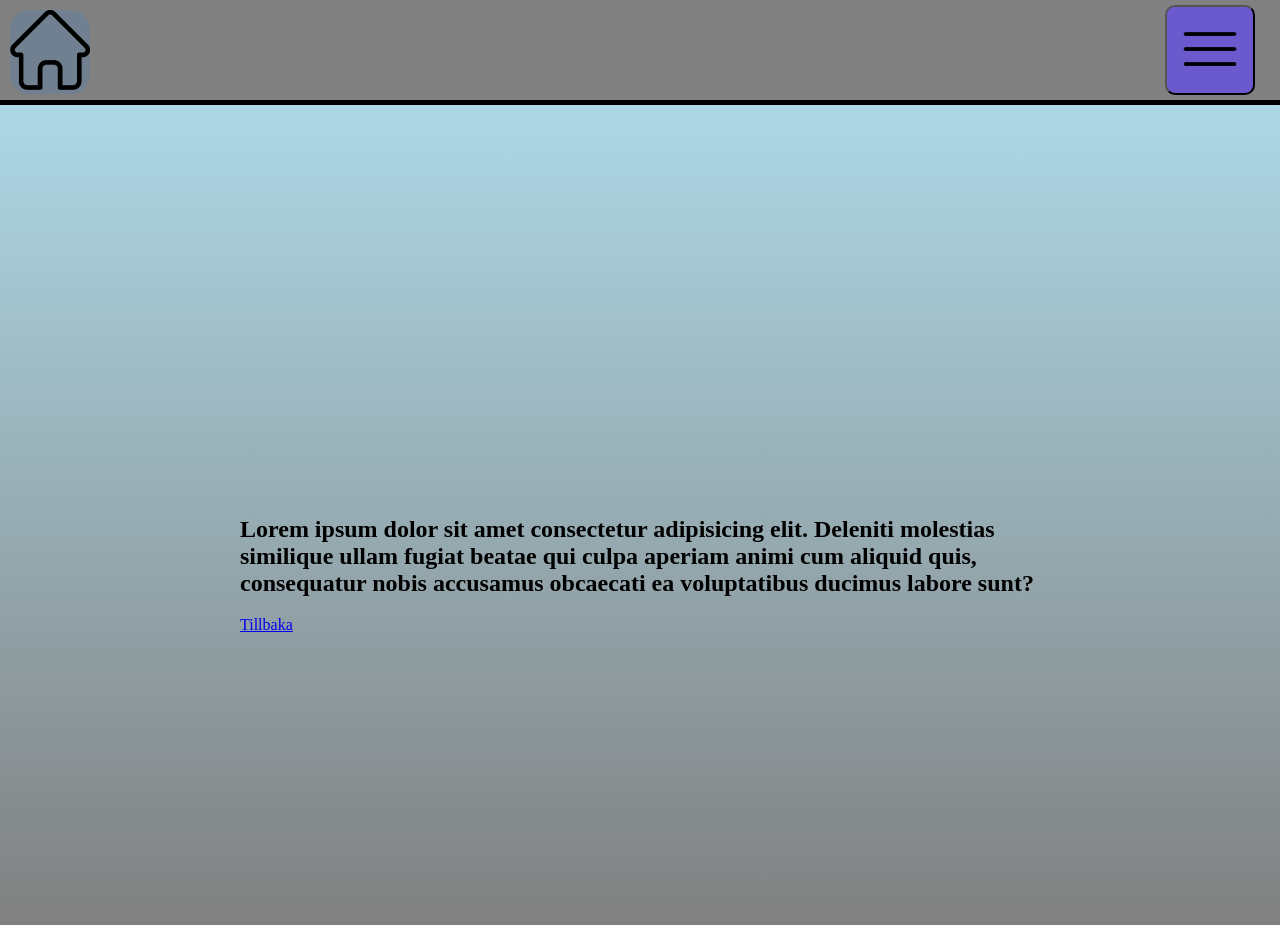
==== omsidan.html @ c4dc6012 "Initial commit" ====
<!DOCTYPE html>
<html lang="en">
<head>
    <meta charset="UTF-8">
    <meta name="viewport" content="width=device-width, initial-scale=1.0">
    <title>Document</title>
    <link rel="stylesheet" href="style.css">
</head>
<body>
    <a href="index.html"><div class="logga"><img src="bilder/home.png" height="80px"></div></a>

    <div class="navigation">
        <nav>
            <button class="dropdownbutton" id="dropdownbutton"><img src="bilder/menu.png" height="60px"></button>
            <div class="dropdown" id="dropdown">
                <div class="links">
                    <a href="">Om sidan</a>
                    <a href="">Länk 2</a>
                    <a href="">Länk 3</a>
                </div>
            </div>
        </nav>
    </div>
<div class="maindesc">
    <div class="desctext">
        <h2>Lorem ipsum dolor sit amet consectetur adipisicing elit. Deleniti molestias similique ullam fugiat beatae qui culpa aperiam animi cum aliquid quis, consequatur nobis accusamus obcaecati ea voluptatibus ducimus labore sunt?</h2>
        <a href="../index.html">Tillbaka</a>
    </div>
</div>
---- style.css ----
html, body{
    margin: 0;
    padding: 0;
}
.dropdownbutton{
    height: 90px;
    width: 90px;
    background-color: slateblue;
    border-radius: 10px;
    margin-top: 5px;
}
.dropdown{
    position: relative;
    display: none;
    height: auto;
    width: 150px;
    background-color: darkgray;
    border-top-left-radius: 40px;
    border: 2px solid black;
    overflow: hidden;
}
.dropdown a{
    width: 150px;
    text-align: center;
    height: 40px;
}

.navigation{
    height: 100px;
    width: 100vw;
    background-color: gray;
    border-bottom: 5px solid black;
}
.navigation nav{
    display: flex;
    padding-right: 25px;
    align-items: flex-end;
    flex-direction: column;
}
.logga{
    position: fixed;
    margin: 10px;
    background-color: slategray;
    border-radius: 20px;
}
.links{
    display: flex;
    justify-content: center;
    align-items: center;
    flex-direction: column;
}
.links a{
    color: blue;
    margin-top: 15px;
    margin-bottom: 15px;
    transition: 0.3s;
}
.links a:hover{
    color: white;
    font-size: large;
    transition: 0.3s;
    background-color: slateblue;
}
.main{
    height: auto;
    width: 100vw;
    background: linear-gradient(to bottom, lightblue, gray);
    display: flex;
    align-items: center;
    justify-content: center;
    flex-wrap: wrap;
    padding-top: 100px;
}
.main img{
    min-width: 300px;
    animation: popup 1.5s;
}
.maindesc{
    height: 80vh;
    width: 100vw;
    background: linear-gradient(to bottom, lightblue, gray);
    display: flex;
    align-items: center;
    justify-content: center;
    flex-wrap: wrap;
    padding-top: 100px;
}
.desctext{
    width: 800px;
}
.text{
    display: flex;
    justify-content: center;
    align-items: center;
    flex-direction: column;
    width: 500px;
    margin: 50px;
    font-size: large;
    animation: popup 1.5s;
}
@keyframes popup {
    0%{
        opacity: 0;
        transform: translateY(50px);
    }
    50%{
        opacity: 20;
    }
    100%{
        opacity: 100;
        transform: translateY(0px);
    }
}
.text a{
    transition: 0.2s;
    color: white;
    display: flex;
    height: auto;
    width: auto;
    padding: 20px;
    align-items: center;
    justify-content: center;
    background-color: slateblue;
    border-radius: 20px;
    
}
.text a:hover{
    display: inline-block;
    transition: 0.2s;
    color: white;
    background-color: slategray;
    transform: scale(1.12);
}
.main img{
    border: 5px solid black;
    width: 30vw;
    border-radius: 30px;
}
.second{
    padding-top: 200px;
    height: 300px;
    width: 100vw;
    background-color: gray;
    display: flex;
    justify-content: center;
}
.second img{
    border: 5px solid black;
    border-radius: 20px;
}
.previews{
    display: flex;
    align-items: center;
    gap: 10vw;
    justify-content: center;
    flex-wrap: wrap;
    font-size: small;
    margin: 6vw;
}
.previews a{
    transition: 0.2s;
    display: block;
    margin-bottom: 80px;
    height: 25vw;
    max-height: 200px;
    width: 25vw;
    max-width: 200px;
    border: 5px solid black;
    border-radius: 20px;
    text-align: center;
    text-decoration: none;
}

.previews h2{
    background-color: green;
    border-radius: 10px;
    color: white;
    text-decoration: none;
}

.previews img:hover{
    transition: 0.4s;
    transform: scale(1.05);
}

.previews img{
    width: 25vw;
    max-width: 200px;
    border-radius: 20px;
}
.vara{
    margin: 20px;
    display: flex;
    justify-content: center;
    flex-direction: column;
    align-items: center;
}
.buttons{
    display: flex;
    flex-direction: row;
    width: 8vw;
}
.mainshop{
    padding-top: 100px;
    height: auto;
    width: 40vw;
    display: flex;
    align-items: center;
    justify-content: center;
    flex-direction: column;
    width: 100vw;
    background: linear-gradient(to bottom, lightblue, gray);
}
.beskrivande{
    margin: 100px;
    width: 80vw;
    text-align: center;
}
.kontakt{
    margin-left: 40px;
    text-align: center;
}
.totjava{
    margin-bottom: 160px;
    font-size: x-large;
}
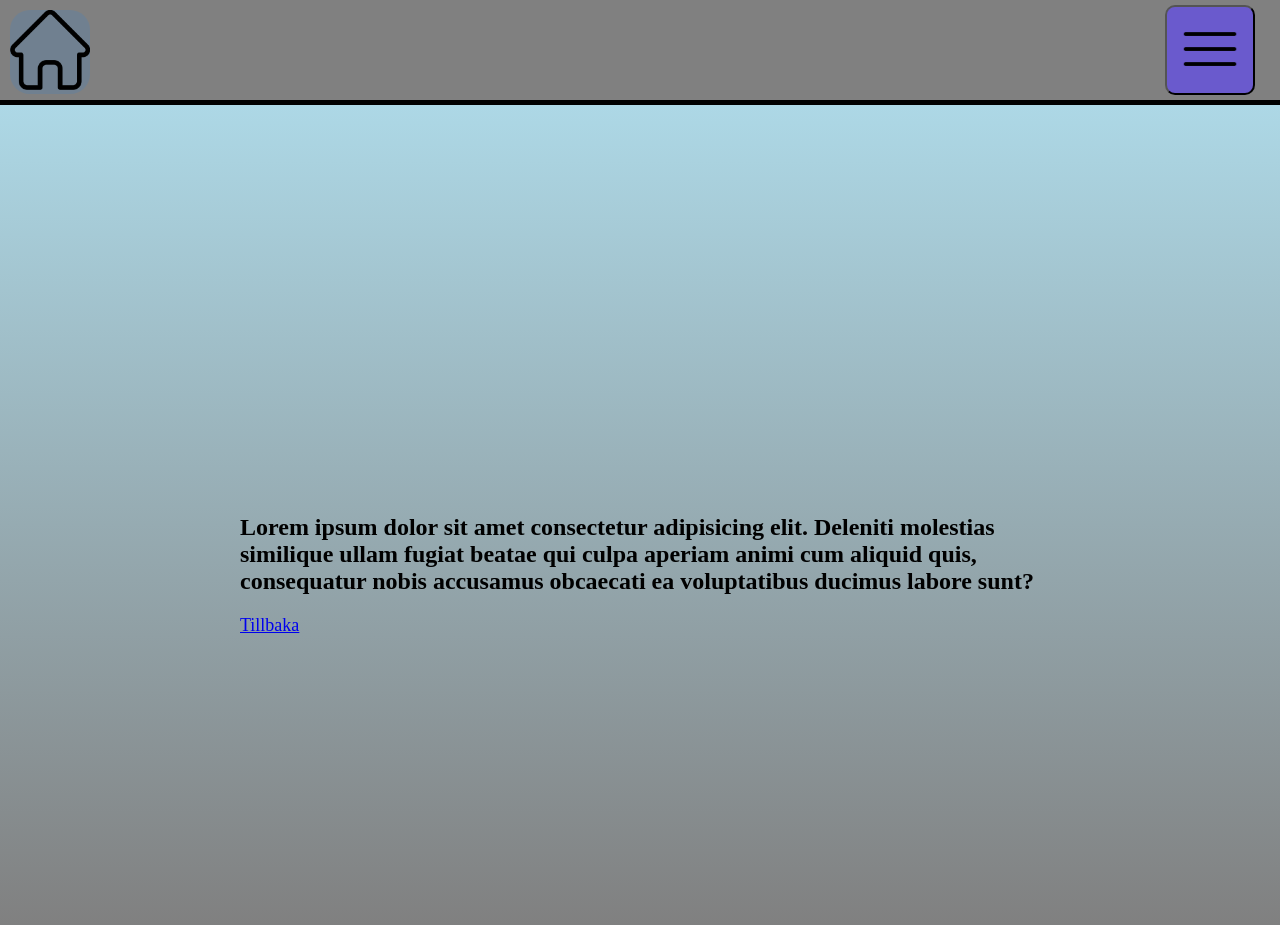
==== commit d7c4b396: "Update omsidan.html" ====
--- a/omsidan.html
+++ b/omsidan.html
@@ -3,7 +3,7 @@
 <head>
     <meta charset="UTF-8">
     <meta name="viewport" content="width=device-width, initial-scale=1.0">
-    <title>Document</title>
+    <title>Om denna sida</title>
     <link rel="stylesheet" href="style.css">
 </head>
 <body>
@@ -14,7 +14,7 @@
             <button class="dropdownbutton" id="dropdownbutton"><img src="bilder/menu.png" height="60px"></button>
             <div class="dropdown" id="dropdown">
                 <div class="links">
-                    <a href="">Om sidan</a>
+                    <a href="omsidan.html">Om sidan</a>
                     <a href="">Länk 2</a>
                     <a href="">Länk 3</a>
                 </div>
@@ -24,6 +24,7 @@
 <div class="maindesc">
     <div class="desctext">
         <h2>Lorem ipsum dolor sit amet consectetur adipisicing elit. Deleniti molestias similique ullam fugiat beatae qui culpa aperiam animi cum aliquid quis, consequatur nobis accusamus obcaecati ea voluptatibus ducimus labore sunt?</h2>
-        <a href="../index.html">Tillbaka</a>
+        <a href="index.html">Tillbaka</a>
     </div>
-</div>+</div>
+    <script src="java.js"></script>
--- a/style.css
+++ b/style.css
@@ -212,9 +212,17 @@
     background: linear-gradient(to bottom, lightblue, gray);
 }
 .beskrivande{
+    background-color: gray;
+    border-radius: 20px;
+    border: 5px solid black;
     margin: 100px;
     width: 80vw;
     text-align: center;
+}
+.beskrivande button{
+    height: 50px;
+    width: 70px;
+    font-size: large;
 }
 .kontakt{
     margin-left: 40px;
@@ -223,4 +231,7 @@
 .totjava{
     margin-bottom: 160px;
     font-size: x-large;
+}
+.desctext a{
+    font-size: large;
 }
